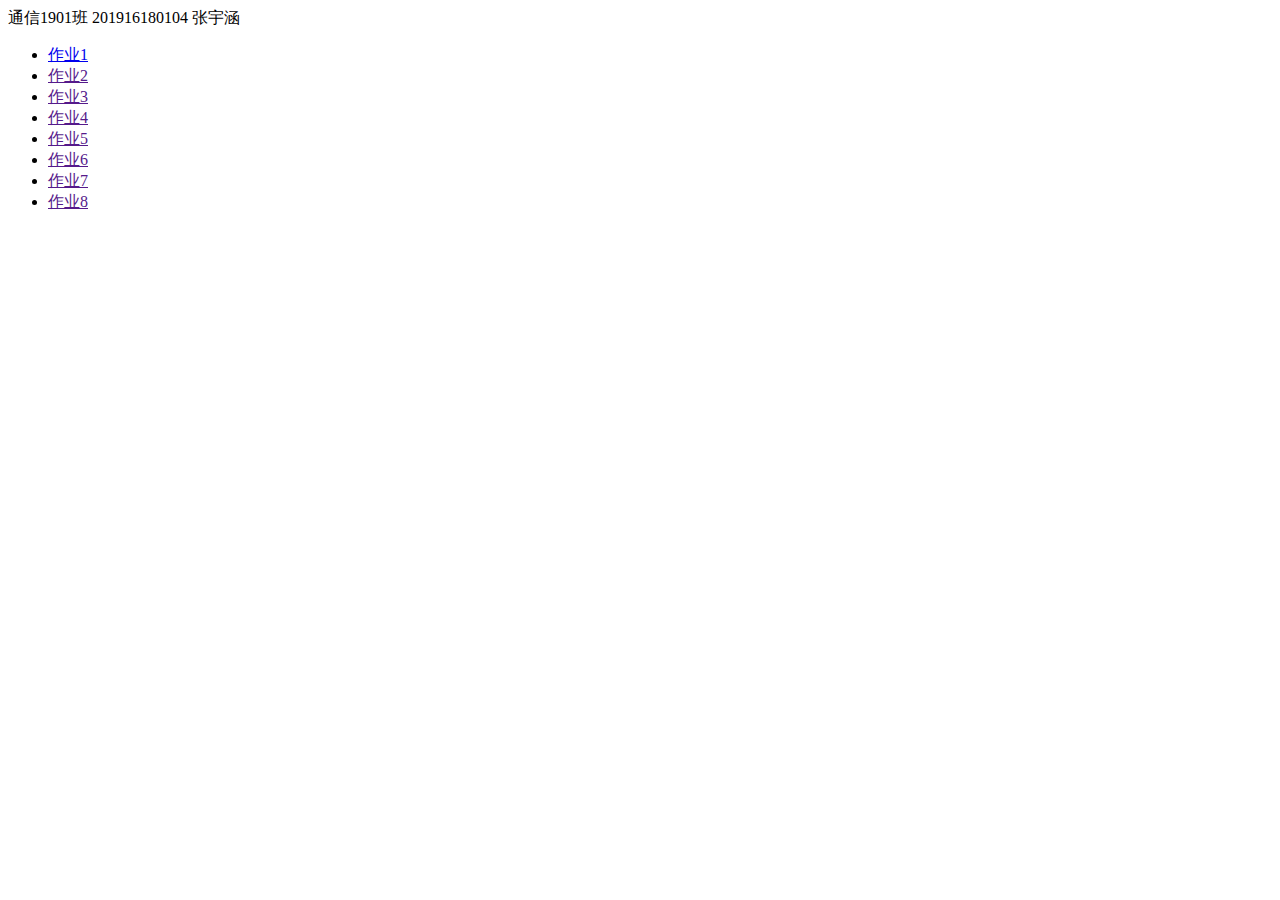
==== index.html @ 8591f96e "Create index.html" ====
<!DOCTYPE html>
<html lang="en">
<head>
    <meta charset="UTF-8">
    <meta name="viewport" content="width=device-width, initial-scale=1.0">
    <title>Document</title>
</head>
<body>
    通信1901班  201916180104 张宇涵

    <ul>
        <li><a href="zyh01.html">作业1</a></li>
        <li><a href="">作业2</a></li>
        <li><a href="">作业3</a></li>
        <li><a href="">作业4</a></li>
        <li><a href="">作业5</a></li>
        <li><a href="">作业6</a></li>
        <li><a href="">作业7</a></li>
        <li><a href="">作业8</a></li>
    </ul>
</body>
</html>
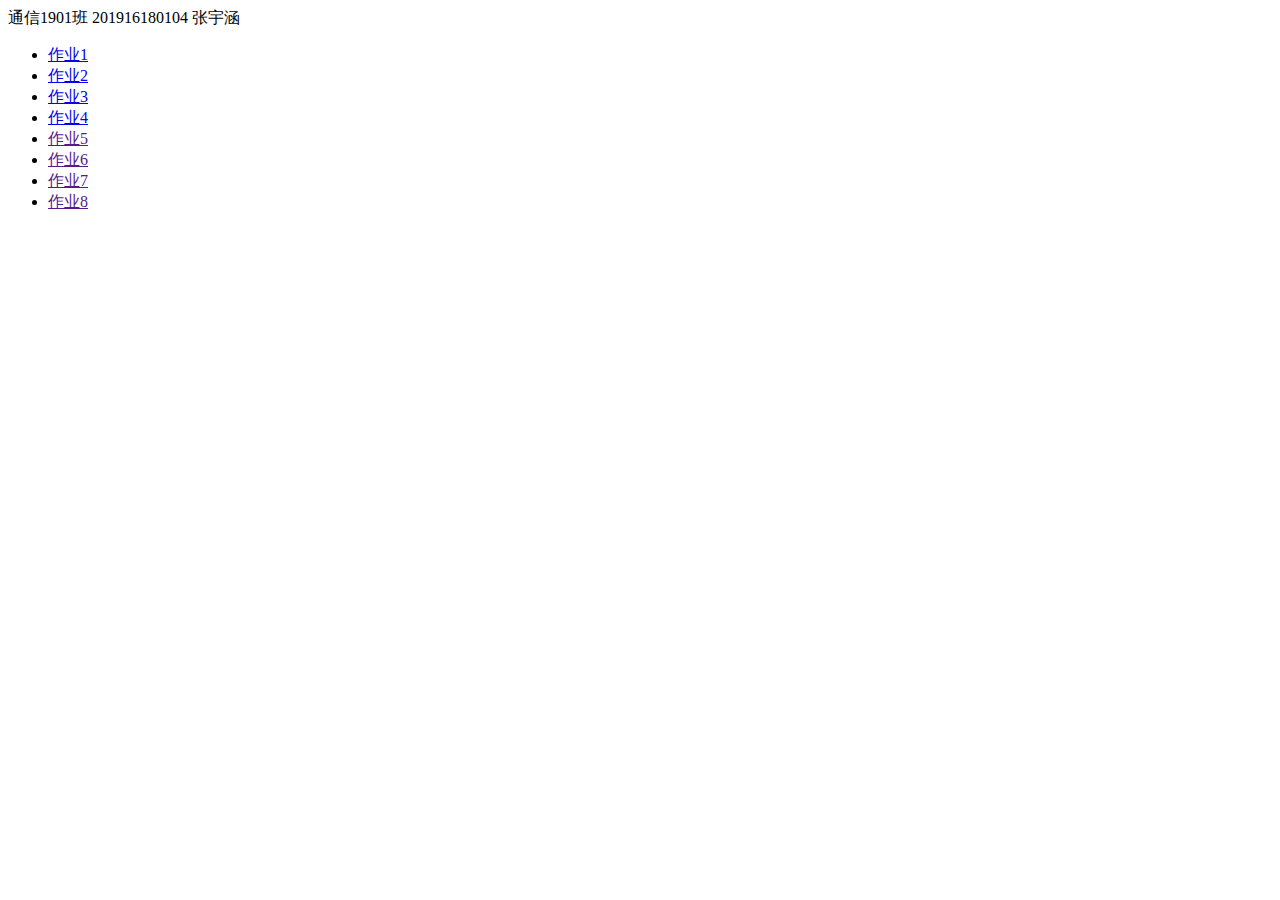
==== commit 1080bcf9: "Update index.html" ====
--- a/index.html
+++ b/index.html
@@ -10,9 +10,9 @@
 
     <ul>
         <li><a href="zyh01.html">作业1</a></li>
-        <li><a href="">作业2</a></li>
-        <li><a href="">作业3</a></li>
-        <li><a href="">作业4</a></li>
+        <li><a href="zy02.html">作业2</a></li>
+        <li><a href="zuoye03.html">作业3</a></li>
+        <li><a href="zuoyue04.html">作业4</a></li>
         <li><a href="">作业5</a></li>
         <li><a href="">作业6</a></li>
         <li><a href="">作业7</a></li>
